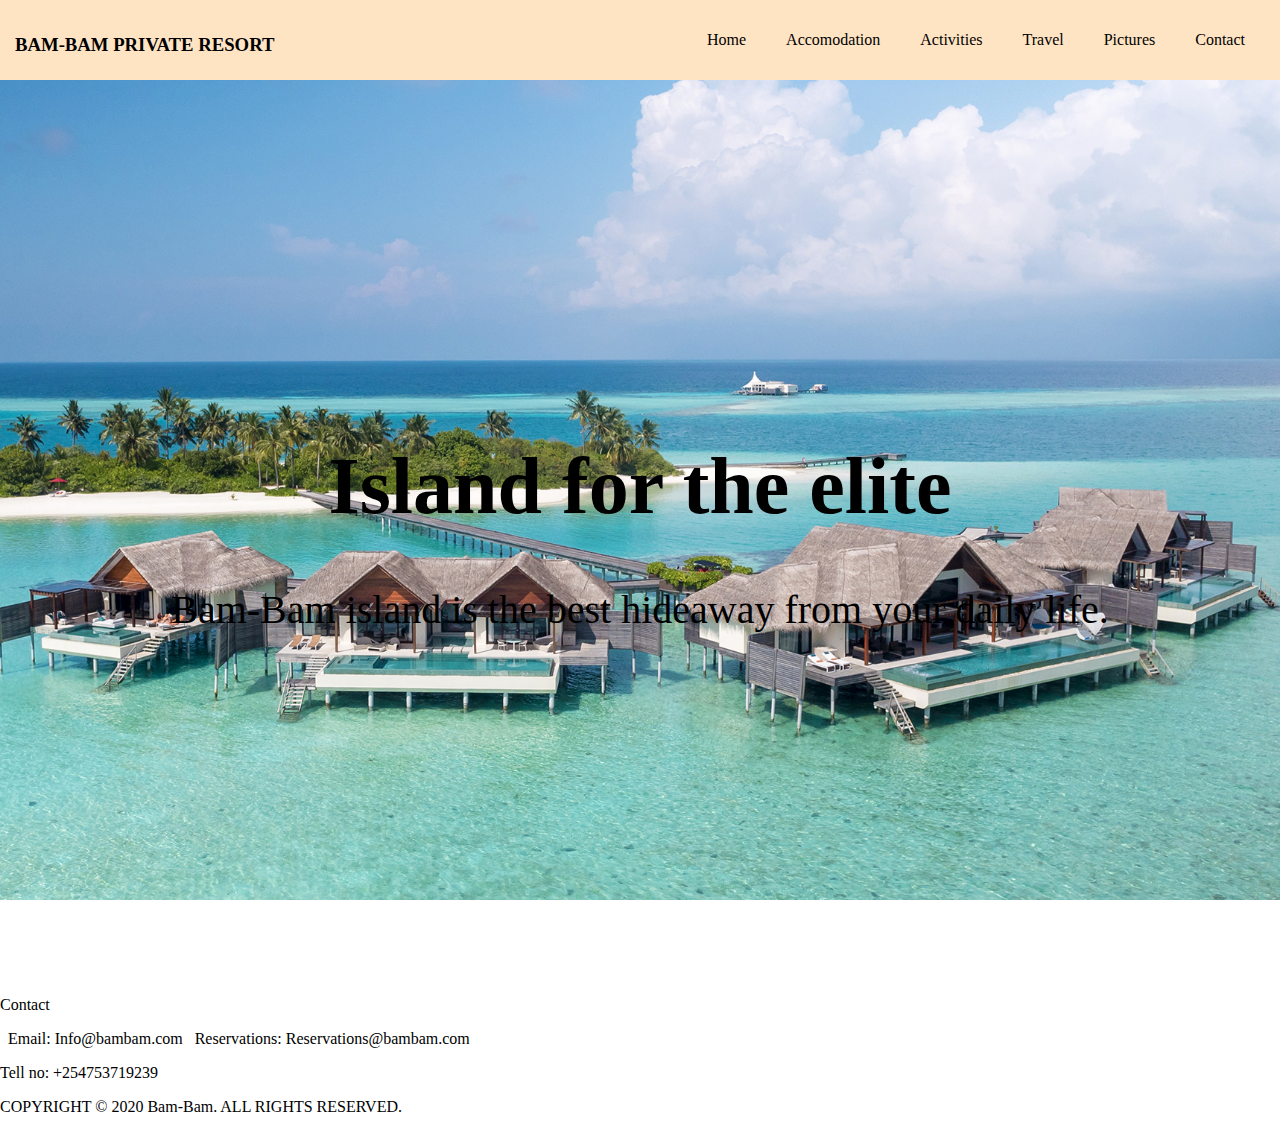
==== activities.html @ bef374fe "Edit footer styling" ====
<!DOCTYPE html>
<html lang="en">
<head>
    <meta charset="UTF-8">
    <meta name="viewport" content="width=device-width, initial-scale=1.0">
    <link rel="stylesheet" href="css/styles.css">
    <title>Bam-Bam Private Resort</title>
</head>
<body>
    <nav>
        <h3>BAM-BAM PRIVATE RESORT</h3>
        <ul>
            <li><a href="index.html">Home</a></li>
            <li><a href="">Accomodation</a></li>
            <li><a href="">Activities</a></li>
            <li><a href="">Travel</a></li>
            <li><a href="">Pictures</a></li>
            <li><a href="">Contact</a></li>
        </ul>
    </nav>
    <section id="home">
        <div class="homepage">
            <div class="heading">
                <h1>Island for the elite</h1>
                <p>Bam-Bam island is the best hideaway from your daily life.</p>
            </div>
        </div>
    </section>





    <section id="footer">
        <p centered> Contact </p>
        <p>&nbsp;&nbsp;Email: Info@bambam.com
        &nbsp;&nbsp;Reservations: Reservations@bambam.com</p>
        <p>Tell no: +254753719239</p>
        <p right> COPYRIGHT © 2020 Bam-Bam. ALL RIGHTS RESERVED.</p>
    </footer>
  
</body>
</html>
---- css/styles.css ----
/*body styling*/
body{
  padding: 0px;
  margin: 0px;
}
/*nav styling*/
nav{
  background-color: bisque;
  display: flex;
  position: sticky;
  z-index: 10px;
  height: 50px;
  justify-content: space-between;
  padding: 15px;
}
nav ul{
  display: flex;
  list-style: none;

}
nav li a{
  color: black;
  padding: 20px;
  text-decoration: none;

}
nav li a:hover{
  background-color: chocolate;
  border-radius: 5px;
}

/*Home section styling*/
#home{
  background: url(../images/view.jpg)no-repeat center center fixed;
  -webkit-background-size: cover;
  -moz-background-size: cover;
  -o-background-size: cover;
  background-size: cover;
  color: black;
  font-size: 40px;
  text-align: center;
}

.homepage{
  position: relative; 
  height: 100vh;
  width: 100%;
  display: flex;
  justify-content: center;
  align-items: center;
}

/*about section styling*/
#about{
  background: gainsboro;
}
#about h1{
  text-align: center;
  font-size: 28px;
  }
#about .container{
  display: flex;
  padding-bottom: 20px;
}
  
#about .content{
  text-align: left;
  font-size: 22px;
  font-family: Arial, Helvetica, sans-serif;
  font-weight: 500;
}
#about .pic,  #about .content{
  flex:1;
}
#about .pic img{
  display: block;
  margin-left: 50px;
  width: 300px;
  height: 300px;
  margin-top: 10px;
  border-radius: 50%;
}

  /*activities styling*/
#activities{
  background: gainsboro;

}
#activities .container{
  display: flex;
  padding-bottom: 20px;
}
    
#activities .description{
  text-align: left;
  font-size: 22px;
  font-family: Arial, Helvetica, sans-serif;
  font-weight: 500;
}
#activities .description, #activities .surf{
  flex:1
}

#activities .surf img{
  display: block;
  margin-left: 50px;
  width: 300px;
  height: 300px;
  margin-top: 10px;
  border-radius: 50%;
}
.btn{
  background: rgb(110, 109, 219);
  font-size: 14px;
  text-decoration: none;
  border: 2px solid white;
  padding: 5px;
  font-weight: bold;
  font-size: 18px;
}
.btn a{
  text-decoration: none;
}
/*footer styling*/
footer{
  background-color: black;
  color: white;
  font-family: Cambria, Cochin, Georgia, Times, 'Times New Roman', serif;
  position: relative;
  text-align: center;
}
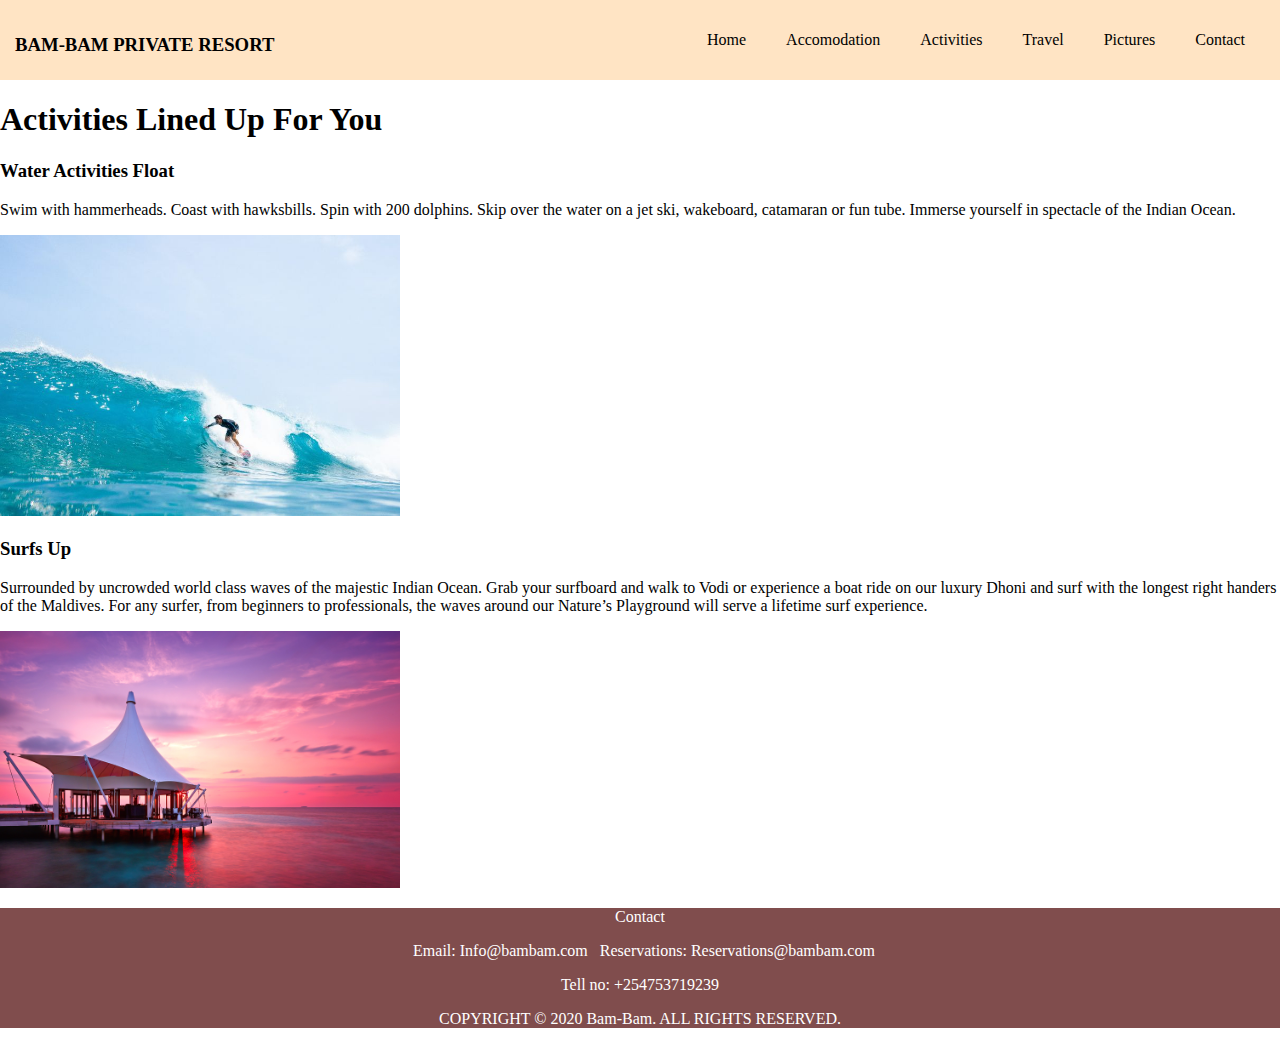
==== commit 1b722e07: "Add content to the activity page" ====
--- a/activities.html
+++ b/activities.html
@@ -18,18 +18,21 @@
             <li><a href="">Contact</a></li>
         </ul>
     </nav>
-    <section id="home">
-        <div class="homepage">
-            <div class="heading">
-                <h1>Island for the elite</h1>
-                <p>Bam-Bam island is the best hideaway from your daily life.</p>
-            </div>
-        </div>
-    </section>
-
-
-
-
+    
+    <section>
+        <h1>Activities Lined Up For You</h1>
+        <h3> Water Activities Float</h3>
+        <p>Swim with hammerheads. Coast with hawksbills.
+          Spin with 200 dolphins. Skip over the water on a jet ski, wakeboard, catamaran or fun tube.
+          Immerse yourself in spectacle of the Indian Ocean.</p>
+        <img src="images/ski.jpg" alt="a man skying" width="400px" height="auto"><br>
+        <h3>Surfs Up </h3>
+        <p>Surrounded by uncrowded world class waves of the majestic Indian Ocean.
+             Grab your surfboard and walk to Vodi or experience a boat ride on our
+             luxury Dhoni and surf with the longest right handers of the Maldives.
+             For any surfer, from beginners to professionals, the waves around our Nature’s Playground will serve a lifetime surf experience.</p>
+        <img src="images/sunset.jpg" alt="sunset view" width="400px" height="auto">
+      </section>
 
     <section id="footer">
         <p centered> Contact </p>
--- a/css/styles.css
+++ b/css/styles.css
@@ -54,6 +54,7 @@
 /*about section styling*/
 #about{
   background: gainsboro;
+  margin-top: -23px;
 }
 #about h1{
   text-align: center;
@@ -85,6 +86,7 @@
   /*activities styling*/
 #activities{
   background: gainsboro;
+  margin-bottom: -23px;
 
 }
 #activities .container{
@@ -123,10 +125,15 @@
   text-decoration: none;
 }
 /*footer styling*/
-footer{
-  background-color: black;
+#footer{
+  background-color: rgb(128, 77, 77);
   color: white;
   font-family: Cambria, Cochin, Georgia, Times, 'Times New Roman', serif;
   position: relative;
   text-align: center;
 }
+
+/*accomodation styling*/
+#accomodation p{
+  font-size: 28px;
+}